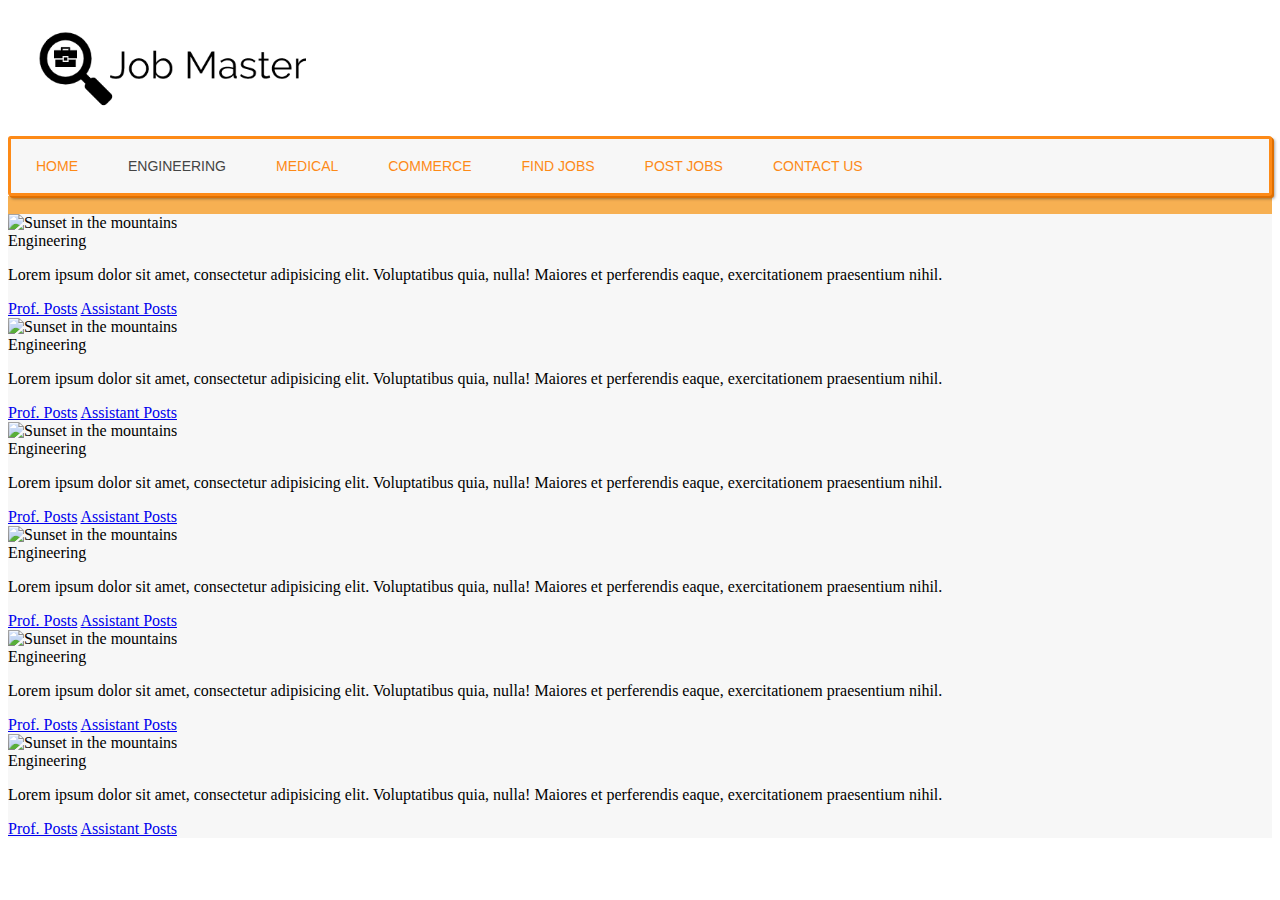
==== medical.html @ 929a05de "Add files via upload" ====
<!DOCTYPE html>
<html>
    <head>
        <title>Job Master</title>
   
        <link rel="stylesheet" href="https://stackpath.bootstrapcdn.com/bootstrap/4.5.0/css/bootstrap.min.css" integrity="sha384-9aIt2nRpC12Uk9gS9baDl411NQApFmC26EwAOH8WgZl5MYYxFfc+NcPb1dKGj7Sk" crossorigin="anonymous">
        <link href="https://unpkg.com/tailwindcss@^1.0/dist/tailwind.min.css" rel="stylesheet">
        <link rel="stylesheet" href="css/engcol.css">
        <script src="http://code.jquery.com/jquery-latest.min.js" type="text/javascript"></script>
   <script src="js/script.js"></script>
    </head>
    <body>
        <section class="fluid-container">
            <div class="d-flex justify-content-center mt-3 mb-3">
                <h1>
                    <a href="index.html"><img class="img-fluid" src="src/Logo.png" alt=""> </h1></a>
            </div>
    
            
          <nav class="navbar fluid-container d-flex justify-content-center">
          <div class=""     id='cssmenu'>
          <ul class="">
             
             <li ><a href='index.html'>Home</a></li>
             <li class='active'><a href='engcol.html'>Engineering</a></li>
             <li><a href='Medical.html'>Medical</a></li>
             <li><a href='#'>commerce</a></li>
             <li><a href='#'>Find Jobs</a></li>
             <li><a href='#'>Post Jobs</a></li>
             <li><a href='#'>Contact Us</a></li>

             
          </ul>
          </div>
      </nav>
</section>
<section class="container d-flex justify-content-center">

    
<div class="jumbotron pt-10 mt-3">

    <div class="d-flex justify-content-center mb-2 ">
    <img src="englogo.png" alt=""></div>
    
   <div class="row">
       
        <div class="col-lg-4 mb-5">
            <div id="first" class="max-w-sm rounded overflow-hidden shadow-lg">
               <img class="w-full" src="https://images.unsplash.com/photo-1502780809386-f4ed7a4a4c59?ixlib=rb-1.2.1&auto=format&fit=crop&w=500&q=60" alt="Sunset in the mountains">
               <div class="px-6 py-4">
                 <div class="font-bold text-xl mb-2">Engineering</div>
                 <p class="text-gray-700 text-base">
                   Lorem ipsum dolor sit amet, consectetur adipisicing elit. Voluptatibus quia, nulla! Maiores et perferendis eaque, exercitationem praesentium nihil.
                 </p>
               </div>
               <div class="px-6 py-4">
                   <span>
                       <a href="#" class="btn btn-outline-primary mb-2 ">Prof. Posts</a></span>
                       <span>
                           <a href="#" class="btn btn-outline-primary mb-2">Assistant Posts</a></span>
               </div>
             </div>
           </div>
           <div class="col-lg-4 mb-5">
            <div id="first" class="max-w-sm rounded overflow-hidden shadow-lg">
               <img class="w-full" src="https://images.unsplash.com/photo-1502780809386-f4ed7a4a4c59?ixlib=rb-1.2.1&auto=format&fit=crop&w=500&q=60" alt="Sunset in the mountains">
               <div class="px-6 py-4">
                 <div class="font-bold text-xl mb-2">Engineering</div>
                 <p class="text-gray-700 text-base">
                   Lorem ipsum dolor sit amet, consectetur adipisicing elit. Voluptatibus quia, nulla! Maiores et perferendis eaque, exercitationem praesentium nihil.
                 </p>
               </div>
               <div class="px-6 py-4">
                   <span>
                       <a href="#" class="btn btn-outline-primary mb-2 ">Prof. Posts</a></span>
                       <span>
                           <a href="#" class="btn btn-outline-primary mb-2">Assistant Posts</a></span>
               </div>
             </div>
           </div>
           <div class="col-lg-4 mb-5">
            <div id="first" class="max-w-sm rounded overflow-hidden shadow-lg">
               <img class="w-full" src="https://images.unsplash.com/photo-1502780809386-f4ed7a4a4c59?ixlib=rb-1.2.1&auto=format&fit=crop&w=500&q=60" alt="Sunset in the mountains">
               <div class="px-6 py-4">
                 <div class="font-bold text-xl mb-2">Engineering</div>
                 <p class="text-gray-700 text-base">
                   Lorem ipsum dolor sit amet, consectetur adipisicing elit. Voluptatibus quia, nulla! Maiores et perferendis eaque, exercitationem praesentium nihil.
                 </p>
               </div>
               <div class="px-6 py-4">
                   <span>
                       <a href="#" class="btn btn-outline-primary mb-2 ">Prof. Posts</a></span>
                       <span>
                           <a href="#" class="btn btn-outline-primary mb-2">Assistant Posts</a></span>
               </div>
             </div>
           </div>

   </div>

   <div class="row">
       
    <div class="col-lg-4 mb-5">
        <div id="first" class="max-w-sm rounded overflow-hidden shadow-lg">
           <img class="w-full" src="https://images.unsplash.com/photo-1502780809386-f4ed7a4a4c59?ixlib=rb-1.2.1&auto=format&fit=crop&w=500&q=60" alt="Sunset in the mountains">
           <div class="px-6 py-4">
             <div class="font-bold text-xl mb-2">Engineering</div>
             <p class="text-gray-700 text-base">
               Lorem ipsum dolor sit amet, consectetur adipisicing elit. Voluptatibus quia, nulla! Maiores et perferendis eaque, exercitationem praesentium nihil.
             </p>
           </div>
           <div class="px-6 py-4">
               <span>
                   <a href="#" class="btn btn-outline-primary mb-2 ">Prof. Posts</a></span>
                   <span>
                       <a href="#" class="btn btn-outline-primary mb-2">Assistant Posts</a></span>
           </div>
         </div>
       </div>
       <div class="col-lg-4 mb-5">
        <div id="first" class="max-w-sm rounded overflow-hidden shadow-lg">
           <img class="w-full" src="https://images.unsplash.com/photo-1502780809386-f4ed7a4a4c59?ixlib=rb-1.2.1&auto=format&fit=crop&w=500&q=60" alt="Sunset in the mountains">
           <div class="px-6 py-4">
             <div class="font-bold text-xl mb-2">Engineering</div>
             <p class="text-gray-700 text-base">
               Lorem ipsum dolor sit amet, consectetur adipisicing elit. Voluptatibus quia, nulla! Maiores et perferendis eaque, exercitationem praesentium nihil.
             </p>
           </div>
           <div class="px-6 py-4">
               <span>
                   <a href="#" class="btn btn-outline-primary mb-2 ">Prof. Posts</a></span>
                   <span>
                       <a href="#" class="btn btn-outline-primary mb-2">Assistant Posts</a></span>
           </div>
         </div>
       </div>
       <div class="col-lg-4 mb-5">
        <div id="first" class="max-w-sm rounded overflow-hidden shadow-lg">
           <img class="w-full" src="https://images.unsplash.com/photo-1502780809386-f4ed7a4a4c59?ixlib=rb-1.2.1&auto=format&fit=crop&w=500&q=60" alt="Sunset in the mountains">
           <div class="px-6 py-4">
             <div class="font-bold text-xl mb-2">Engineering</div>
             <p class="text-gray-700 text-base">
               Lorem ipsum dolor sit amet, consectetur adipisicing elit. Voluptatibus quia, nulla! Maiores et perferendis eaque, exercitationem praesentium nihil.
             </p>
           </div>
           <div class="px-6 py-4">
               <span>
                   <a href="#" class="btn btn-outline-primary mb-2 ">Prof. Posts</a></span>
                   <span>
                       <a href="#" class="btn btn-outline-primary mb-2">Assistant Posts</a></span>
           </div>
         </div>
       </div>
       </div>


</div>
</section>







   

        

    
        
    </body>
</html>
---- css/engcol.css ----
.menu {
    -webkit-tap-highlight-color: transparent;
    background: #fff;
    border-radius: 50%;
    box-shadow: 0 0 4px 5px rgba(0, 0, 0, 0.2);
    cursor: pointer;
    height: 200px;
    left: -100px;
    position: absolute;
    top: -100px;
    width: 200px;
  }
  .hamburger {
    cursor: pointer;
    height: 46px;
    left: 58%;
    position: relative;
    top: 58%;
    width: 46px;
  }
  .title {
    color: white;
    font-family: "Crimson Text", serif;
    font-size: 80px;
    line-height: 84px;
    margin-top: 60px;
    text-align: center;
  }
  .body {
    color: white;
    font-family: "Work Sans", sans-serif;
    font-size: 20px;
    justify-content: center;
    line-height: 28px;
    margin: 30px auto;
    max-width: 600px;
    text-align: center;
  }
  .hamburger path {
    transition: transform 300ms;
  }
  .hamburger path:nth-child(1) {
    transform-origin: 25% 29%;
  }
  .hamburger path:nth-child(2) {
    transform-origin: 50% 50%;
  }
  .hamburger path:nth-child(3) {
    transform-origin: 75% 72%;
  }
  .hamburger path:nth-child(4) {
    transform-origin: 75% 29%;
  }
  .hamburger path:nth-child(5) {
    transform-origin: 25% 72%;
  }
  .active .pie {
    transform: translateX(0) translateY(0);
  }
  .active .hamburger path:nth-child(1) {
    transform: rotate(45deg);
  }
  .active .hamburger path:nth-child(2) {
    transform: scaleX(0);
  }
  .active .hamburger path:nth-child(3) {
    transform: rotate(45deg);
  }
  .active .hamburger path:nth-child(4) {
    transform: rotate(-45deg);
  }
  .active .hamburger path:nth-child(5) {
    transform: rotate(-45deg);
  }
  
  body{
    background-image: url("https://cdn.pixabay.com/photo/2015/05/15/15/00/building-768815_960_720.jpg"); /* fallback for old browsers */
    background-image: url("https://media.istockphoto.com/photos/workers-wear-protective-face-masks-for-safety-in-machine-industrial-picture-id1216223743?s=2048x2048") ; /* W3C, IE 10+/ Edge, Firefox 16+, Chrome 26+, Opera 12+, Safari 7+ */
    background-image: url("https://cdn.pixabay.com/photo/2019/02/06/16/32/architect-3979490_960_720.jpg");  
   
}


  
  
  
  
  
  
  @import url(http://fonts.googleapis.com/css?family=Oswald);
  #cssmenu,
  #cssmenu ul,
  #cssmenu ul li,
  #cssmenu ul li a,
  #cssmenu #menu-button {
    margin: 0;
    padding: 0;
    border: 0;
    list-style: none;
    line-height: 1;
    display: block;
    position: relative;
    -webkit-box-sizing: border-box;
    -moz-box-sizing: border-box;
    box-sizing: border-box;
  }
  #cssmenu:after,
  #cssmenu > ul:after {
    content: ".";
    display: block;
    clear: both;
    visibility: hidden;
    line-height: 0;
    height: 0;
  }
  #cssmenu #menu-button {
    display: none;
  }
  #cssmenu {
    width: auto;
    border: 3px solid #fd8a17;
    border-radius: 3px;
    font-family: 'Oswald', sans-serif;
    line-height: 1;
    background: #f7f7f7;
    box-shadow: 1px 1px 0 #df7002, 2px 2px 0 #df7002, 3px 3px 3px rgba(0, 0, 0, 0.35);
  }
  #cssmenu > ul {
    background: url('images/bg.png');
  }
  #cssmenu > ul > li {
    float: left;
  }
  #cssmenu.align-center > ul {
    font-size: 0;
    text-align: center;
  }
  #cssmenu.align-center > ul > li {
    display: inline-block;
    float: none;
  }
  #cssmenu.align-right > ul > li {
    float: right;
  }
  #cssmenu > ul > li > a {
    padding: 20px 25px;
    font-size: 14px;
    text-transform: uppercase;
    text-decoration: none;
    color: #fd8a17;
    -webkit-transition: all .2s ease;
    -moz-transition: all .2s ease;
    -ms-transition: all .2s ease;
    -o-transition: all .2s ease;
    transition: all .2s ease;
  }
  #cssmenu > ul > li > a:hover,
  #cssmenu > ul > li:hover > a,
  #cssmenu > ul > li.active > a {
    color: #444444;
  }
  #cssmenu #menu-indicator {
    position: absolute;
    bottom: 0;
    display: block;
    height: 0;
    width: 0;
    border: 5px solid transparent;
    border-bottom-color: #fd8a17;
    -webkit-transition: all 0.25s ease-out;
    -moz-transition: all 0.25s ease-out;
    -ms-transition: all 0.25s ease-out;
    -o-transition: all 0.25s ease-out;
    transition: all 0.25s ease-out;
  }
  #cssmenu.small-screen {
    width: 100%;
  }
  #cssmenu.small-screen > ul,
  #cssmenu.small-screen.align-center > ul {
    width: 100%;
    text-align: left;
  }
  #cssmenu.small-screen > ul > li,
  #cssmenu.small-screen.align-center > ul > li {
    float: none;
    display: block;
    border-top: 1px solid rgba(100, 100, 100, 0.1);
  }
  #cssmenu.small-screen > ul > li > a {
    padding: 18px 25px;
  }
  #cssmenu.small-screen > ul > li:after,
  #cssmenu.small-screen > ul > li:before {
    display: none;
  }
  #cssmenu.small-screen #menu-button {
    display: block;
    padding: 18px 25px;
    cursor: pointer;
    font-size: 14px;
    text-transform: uppercase;
    text-decoration: none;
    color: #fd8a17;
    background: url('images/bg.png');
  }
  #cssmenu.small-screen #menu-button.menu-opened {
    color: #444444;
  }
  #cssmenu.small-screen #menu-button:after {
    content: "";
    position: absolute;
    right: 25px;
    top: 19.5px;
    display: block;
    -webkit-box-sizing: content-box;
    -moz-box-sizing: content-box;
    box-sizing: content-box;
    border-top: 2px solid #fd8a17;
    border-bottom: 2px solid #fd8a17;
    width: 18px;
    height: 3px;
  }
  #cssmenu.small-screen #menu-button.menu-opened:after {
    border-top: 2px solid #444444;
    border-bottom: 2px solid #444444;
  }
  #cssmenu.small-screen #menu-button:before {
    content: "";
    position: absolute;
    right: 25px;
    top: 29.5px;
    display: block;
    width: 18px;
    height: 2px;
    background: #fd8a17;
  }
  #cssmenu.small-screen #menu-button.menu-opened:before {
    background: #444444;
  }
  #cssmenu.small-screen #menu-indicator {
    display: none;
  }
  
  .jumbotron{
      background-color: #f7af51fd;
  }
 
  #first{
      background-color: #f7f7f7;
  }


  .h1{
    font-family: 'Caveat', cursive;
    font-family: 'Exo', sans-serif;
    font-family: 'Lobster', cursive;

  }
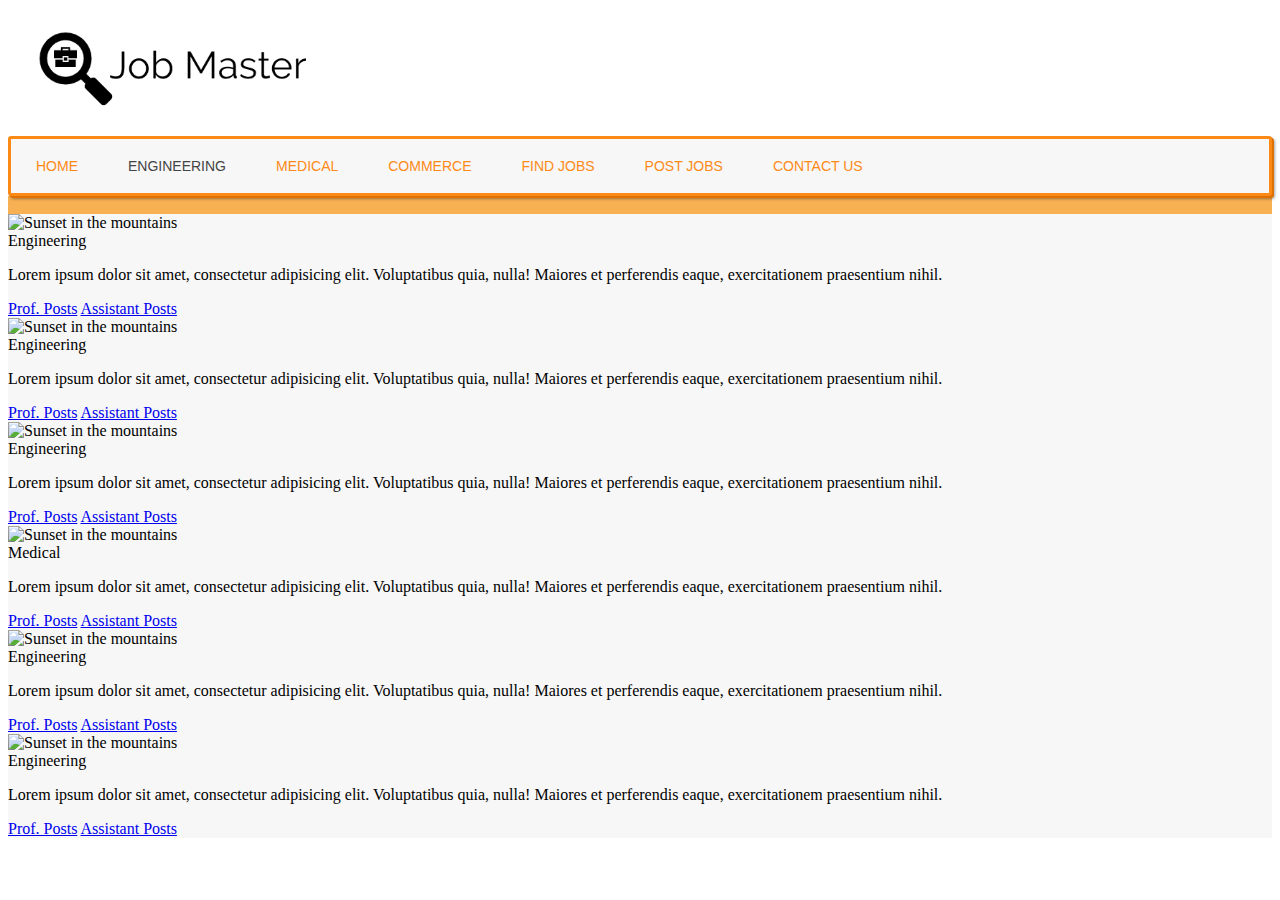
==== commit 87b9c075: "Update medical.html" ====
--- a/medical.html
+++ b/medical.html
@@ -104,7 +104,7 @@
         <div id="first" class="max-w-sm rounded overflow-hidden shadow-lg">
            <img class="w-full" src="https://images.unsplash.com/photo-1502780809386-f4ed7a4a4c59?ixlib=rb-1.2.1&auto=format&fit=crop&w=500&q=60" alt="Sunset in the mountains">
            <div class="px-6 py-4">
-             <div class="font-bold text-xl mb-2">Engineering</div>
+             <div class="font-bold text-xl mb-2">Medical</div>
              <p class="text-gray-700 text-base">
                Lorem ipsum dolor sit amet, consectetur adipisicing elit. Voluptatibus quia, nulla! Maiores et perferendis eaque, exercitationem praesentium nihil.
              </p>
@@ -157,17 +157,6 @@
 </div>
 </section>
 
-
-
-
-
-
-
-   
-
-        
-
-    
         
     </body>
-</html>+</html>
